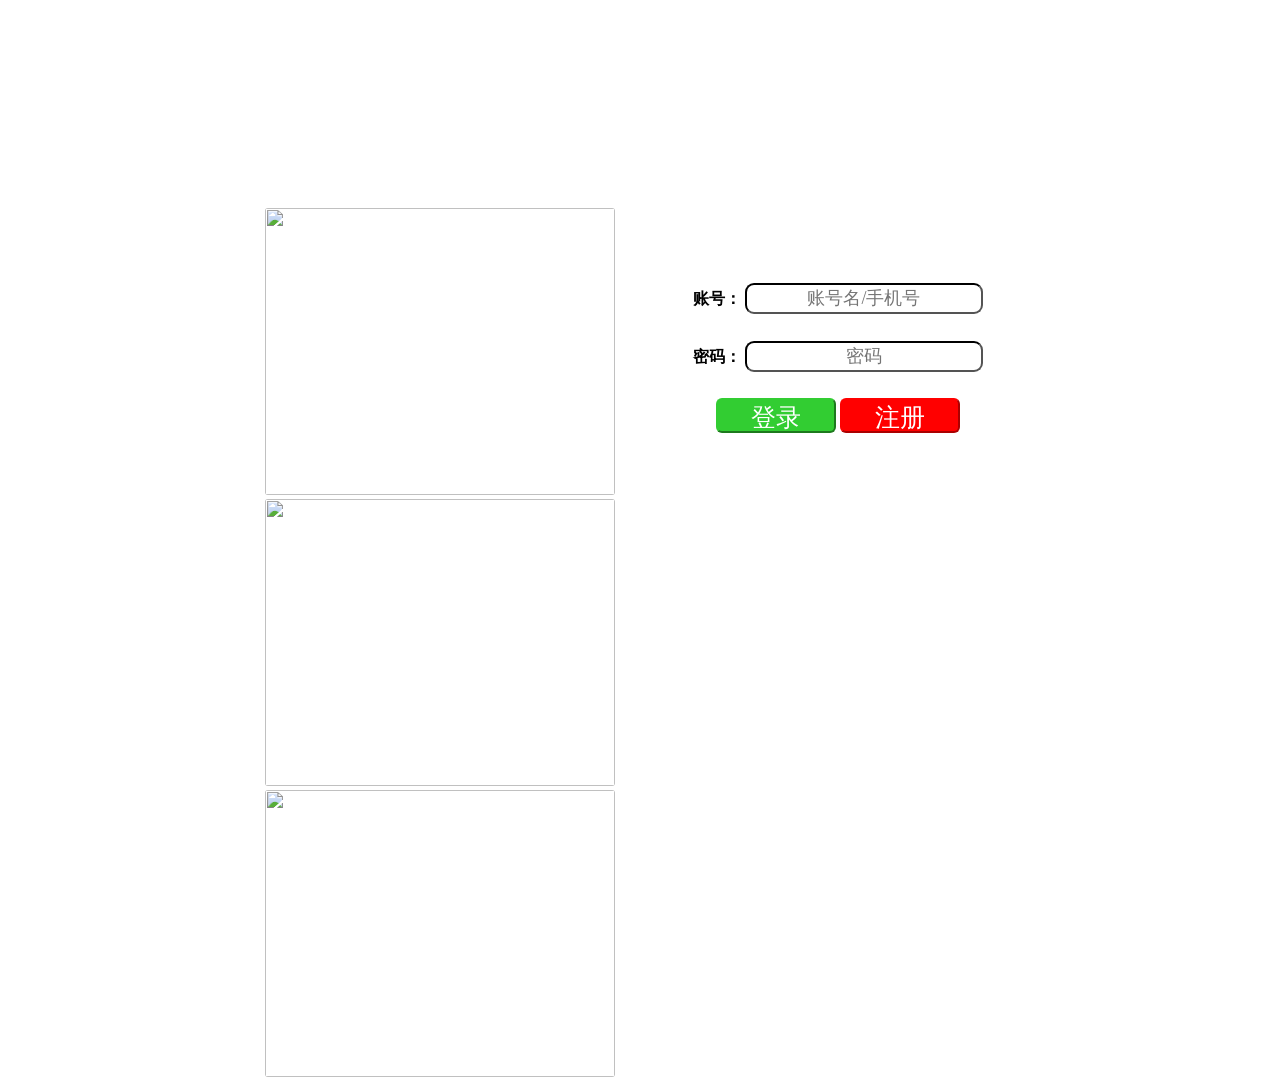
==== target/classes/templates/index.html @ 07923c62 "commit one reg/login" ====
<!DOCTYPE html>
<html lang="en">
<head>
    <meta charset="UTF-8">
    <title>Title</title>
    <style>
        body{
            display: flex;
            justify-content: center;
            align-items: center;
            height: 800px;
        }
        #_body{
            margin: auto auto;
            text-align: center;
            width: 900px;
            height: 400px;
        }
        .swiper-container {
            width: 500px;
            height: 300px;
            float: left;
        }
        .user_login {
            align-content: center;
            width: 300px;
            height: 300px;
            float: left;
            /*flex 布局*/
            display: flex;
            /*实现垂直居中*/
            align-items: center;
            /*实现水平居中*/
            justify-content: center;
        }
        font{
            size: 5px;
            font-family: "微软雅黑";
            color: black;
            font-weight: bold;
        }
        img{
            width: 350px;
            height: 287px;
            border-radius: 3px;
        }
        button{
            width: 120px;
            height: 35px;
            font-size: 25px;
            font-family: 黑体;
            color: white;
            border-radius: 6px;
        }
        input{
            width: 230px;
            height: 25px;
            border-radius:9px;
            border-color: black;
            text-align:center;
            font-size: 18px;
            color: black;
            font-family: 黑体;
        }
    </style>
    <link rel="stylesheet" href="css/swiper.min.css">
</head>
<body>
    <div id="_body">
        <!-- 轮播图 -->
        <div class="swiper-container">
            <div class="swiper-wrapper">
                <div class="swiper-slide"><img src="images/lunbo1.jpg"></div>
                <div class="swiper-slide"><img src="images/lunbo2.jpg"></div>
                <div class="swiper-slide"><img src="images/lunbo3.jpg"></div>
            </div>
            <!-- 如果需要分页器 -->
            <div class="swiper-pagination"></div>
        </div>
        <!-- 登录注册 -->
        <div class="user_login" >
            <form action="/user_login" method="post">
                <table border="0">
                    <tr>
                        <td>
                            <font>账号：</font>
                            <input type="text" name="user_name" id="userName" placeholder="账号名/手机号"/>
                        </td>
                        <td style="height: 30px">
                            <span></span>
                        </td>
                    </tr>
                    <tr>
                        <td>
                            <font>密码：</font>
                            <input type="password" name="user_password" id="userPwd" placeholder="密码"/>
                        </td>
                        <td style="height: 76px">
                            <span id="_err"></span>
                        </td>
                    </tr>
                    <tr>
                        <td>
                            <button type="submit" style="background-color: limegreen; border-color: limegreen;">登录</button>
                            <button  type="button" style="background-color: red; border-color: red; " onclick="location.href='user_reg'">注册</button>
                        </td>
                    </tr>
                </table>
            </form>
        </div>
    </div>

    <script src="js/swiper.min.js"></script>
    <script>
        var mySwiper = new Swiper ('.swiper-container', {
            //direction: 'vertical', // 垂直切换选项
            loop: true, // 循环模式选项
            autoplay: true,//自动滑动
            // 如果需要分页器
            pagination: {
                el: '.swiper-pagination',
            },
        })
    </script>
</body>
</html>
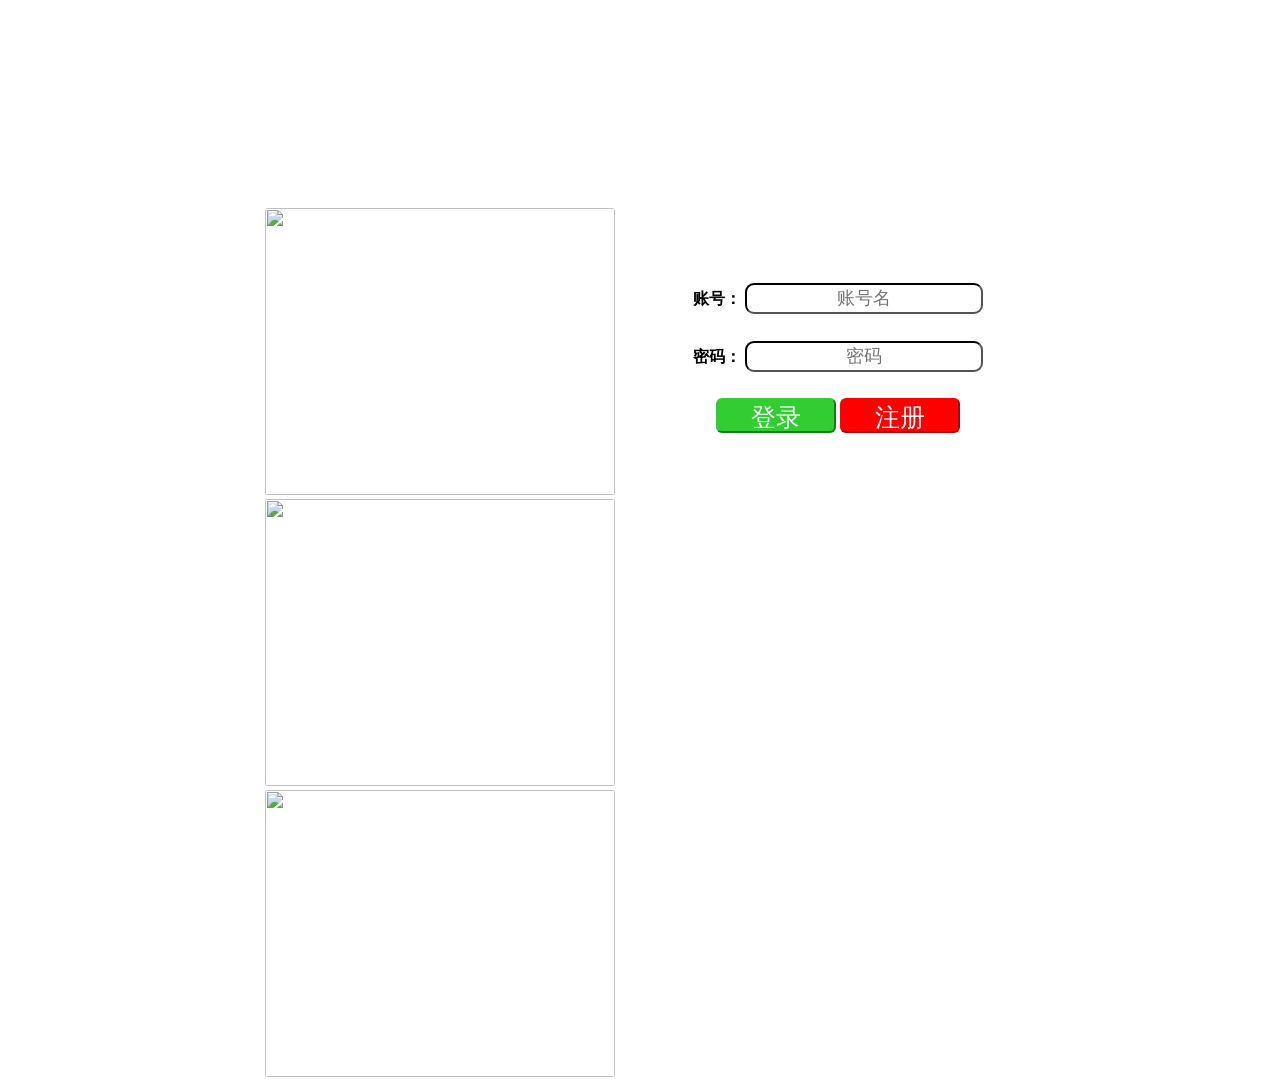
==== commit 838d6f3e: "update login" ====
--- a/target/classes/templates/index.html
+++ b/target/classes/templates/index.html
@@ -84,7 +84,7 @@
                     <tr>
                         <td>
                             <font>账号：</font>
-                            <input type="text" name="user_name" id="userName" placeholder="账号名/手机号"/>
+                            <input type="text" name="user_name" id="userName" placeholder="账号名"/>
                         </td>
                         <td style="height: 30px">
                             <span></span>
